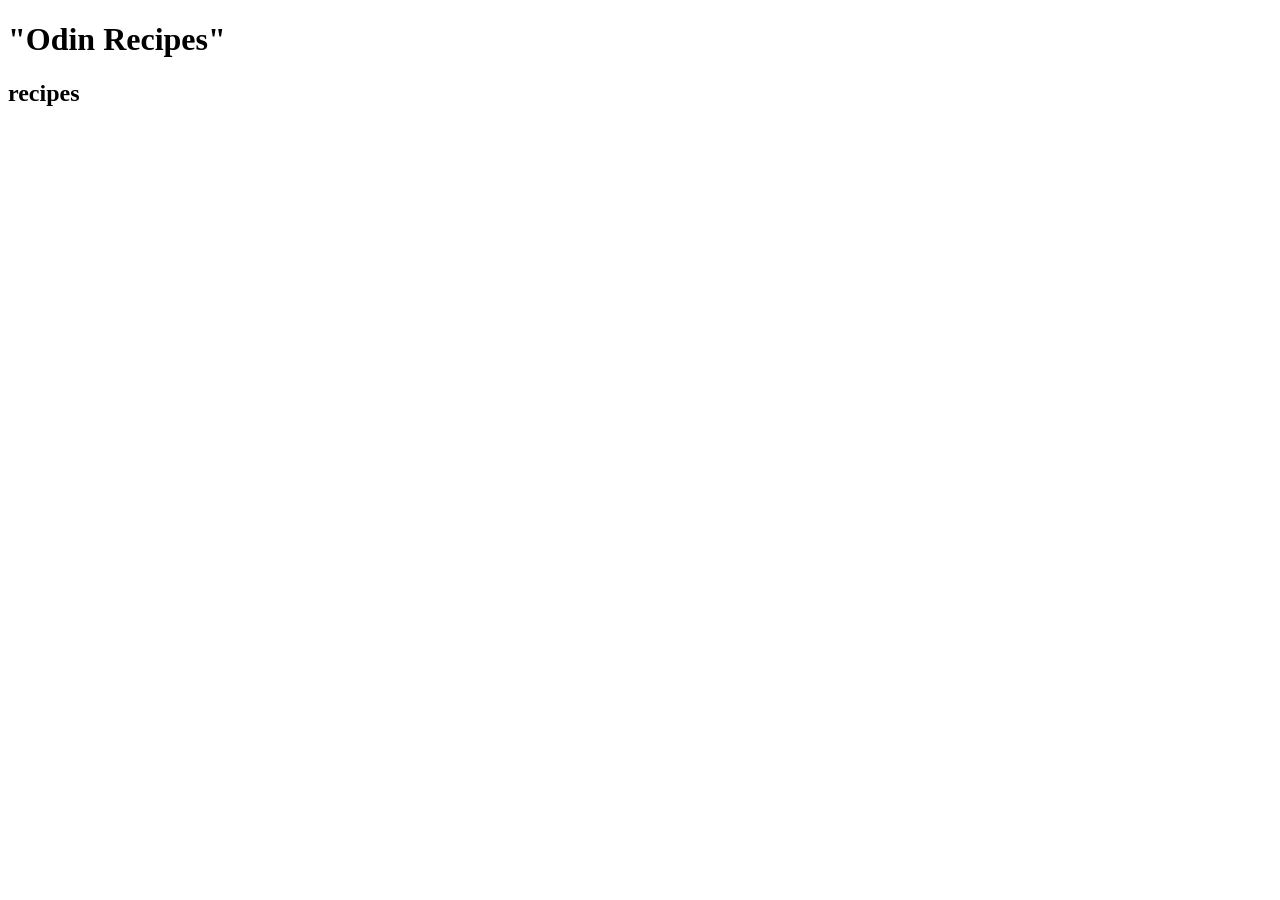
==== index.html @ 16d7cbb0 "movedv index" ====
<!DOCTYPE html>
<html lang="en">
<head>
    <meta charset="UTF-8">
    <meta name="viewport" content="width=device-width, initial-scale=1.0">
    <title>Document</title>
</head>
<body>
    <h1>"Odin Recipes" </h1>
    <h2> recipes</h2>
    <p> </p>

    
</body>
</html>
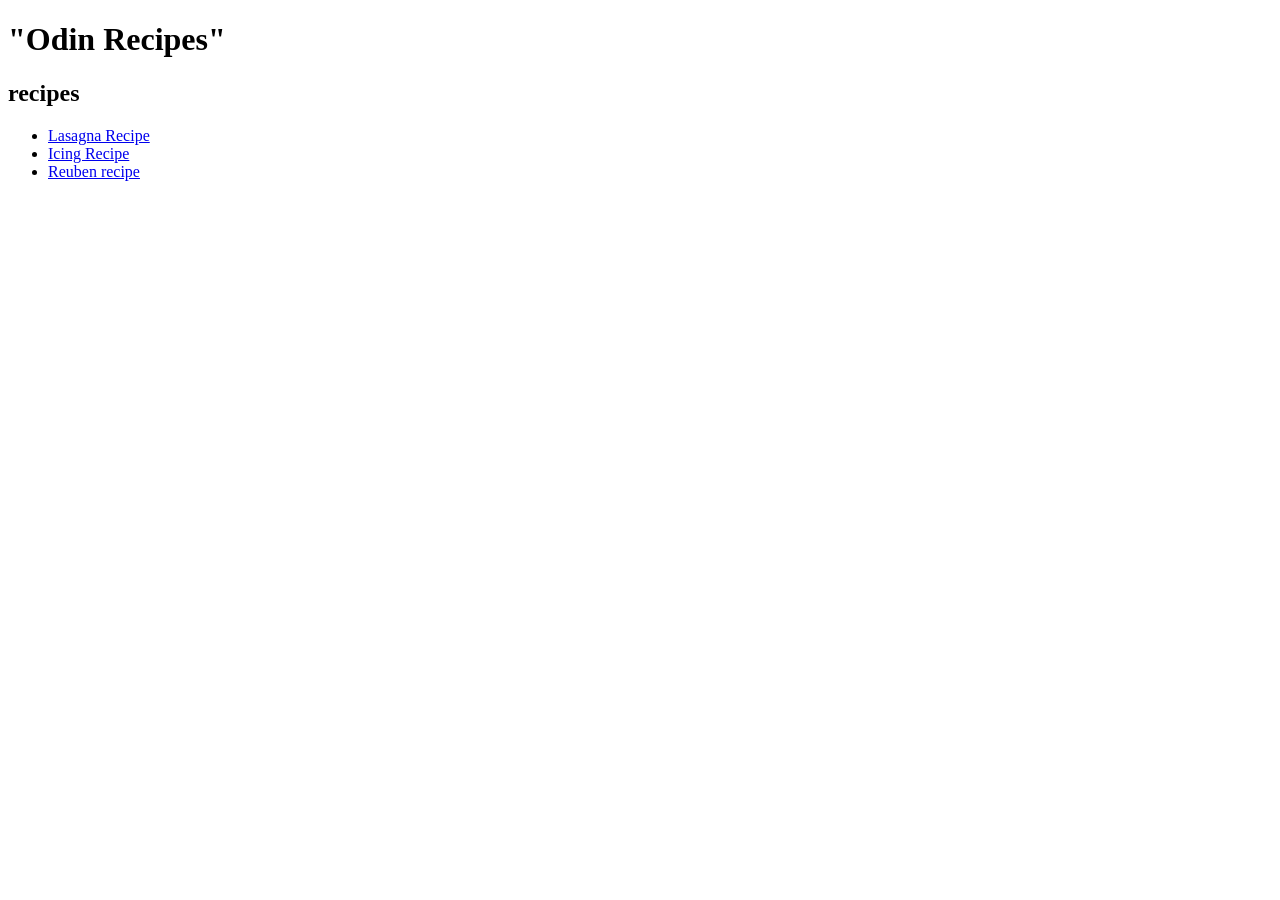
==== commit ee85c2fd: "Updated with links and added Added whole odin recipe section" ====
--- a/index.html
+++ b/index.html
@@ -8,7 +8,12 @@
 <body>
     <h1>"Odin Recipes" </h1>
     <h2> recipes</h2>
-    <p> </p>
+        <ul>
+            <li><a href="recipes/lasagna.html">Lasagna Recipe</a></li>
+            <li><a href="recipes/icing.html">Icing Recipe</a></li>
+            <li><a href="recipes/Reuben.html">Reuben recipe</a></li>
+        </ul>
+
 
     
 </body>
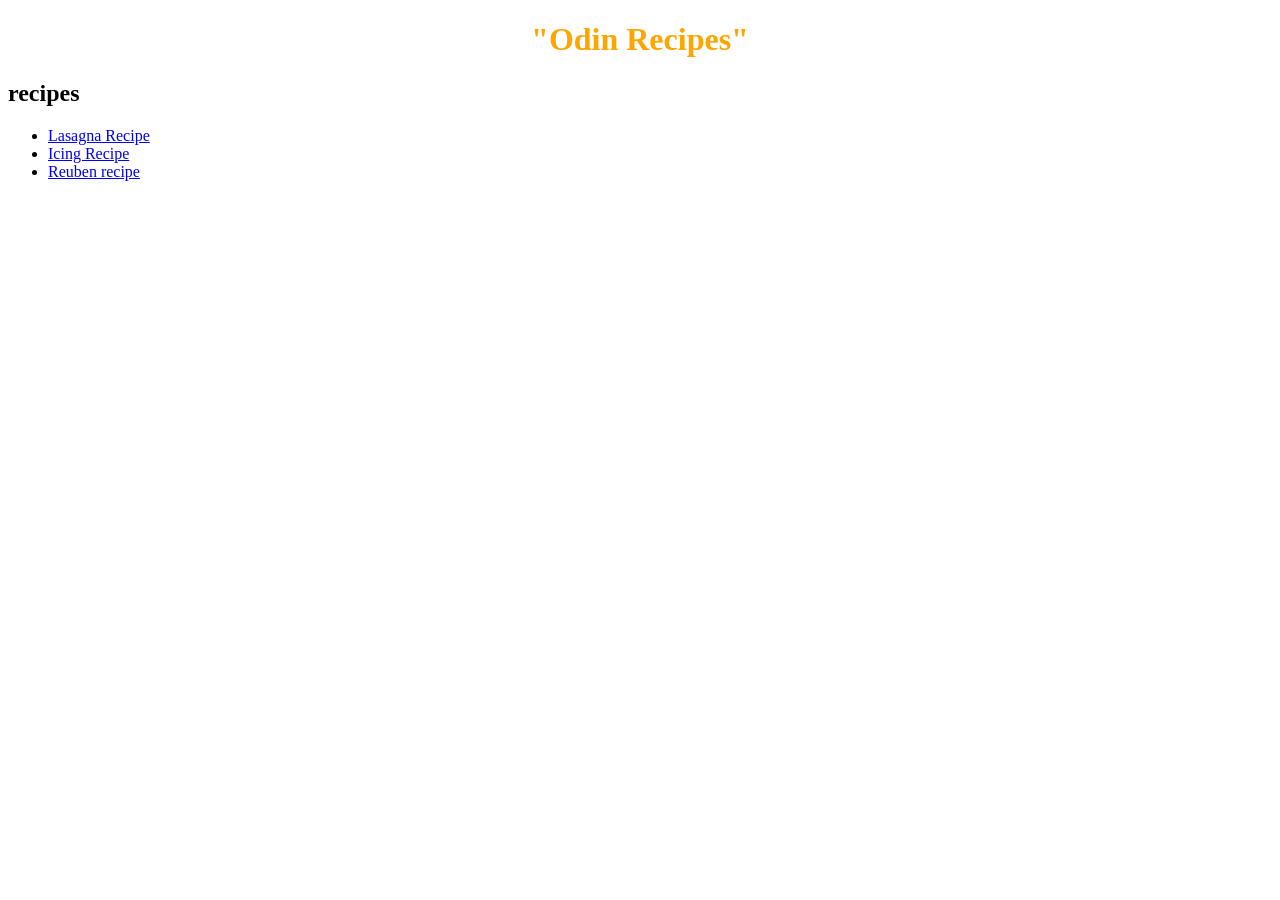
==== commit 92bcd366: "updated to css2" ====
--- a/index.html
+++ b/index.html
@@ -4,17 +4,19 @@
     <meta charset="UTF-8">
     <meta name="viewport" content="width=device-width, initial-scale=1.0">
     <title>Document</title>
+    <link rel="stylesheet" href="style.css">
 </head>
-<body>
-    <h1>"Odin Recipes" </h1>
-    <h2> recipes</h2>
+    <body>
+        <h1 class="title outrecipe"> "Odin Recipes" 
+        </h1>
+        <h2> recipes</h2>
         <ul>
-            <li><a href="recipes/lasagna.html">Lasagna Recipe</a></li>
-            <li><a href="recipes/icing.html">Icing Recipe</a></li>
-            <li><a href="recipes/Reuben.html">Reuben recipe</a></li>
+            <li><a href="lasagna.html"  target="_blank" rel="noopener noreferrer" >Lasagna Recipe</a></li>
+            <li><a href="icing.html" target="_blank" rel="noopener noreferrer">Icing Recipe</a></li>
+            <li><a href="Reuben.html" target="_blank" rel="noopener noreferrer">Reuben recipe</a></li>
         </ul>
 
 
     
-</body>
+    </body>
 </html>
--- a/style.css
+++ b/style.css
@@ -0,0 +1,51 @@
+.title {
+    font-weight: bold;
+    text-align: center
+}
+
+.title.inrecipe {
+    color: green;
+}
+
+.title.outrecipe {
+    color: orange;
+}
+
+p {
+    background-color: coral;
+    font-family: Arial, Helvetica, sans-serif;
+}
+
+.ul {
+    background-color: yellow;
+}
+
+.ul .li {
+    font-size: small;
+}
+
+img {
+  height: 200px;
+  width: 200px;
+}
+
+.ol {
+    background-color: rgb(238, 181, 181);
+    color: rgb(17, 117, 117);
+}
+
+.ol .li {
+    font-size: larger;
+}
+
+#desc {
+    color: coral;
+}
+
+#ingrediants {
+    color:gold;
+}
+
+#steps {
+    color: rgb(17, 117, 117);
+}
